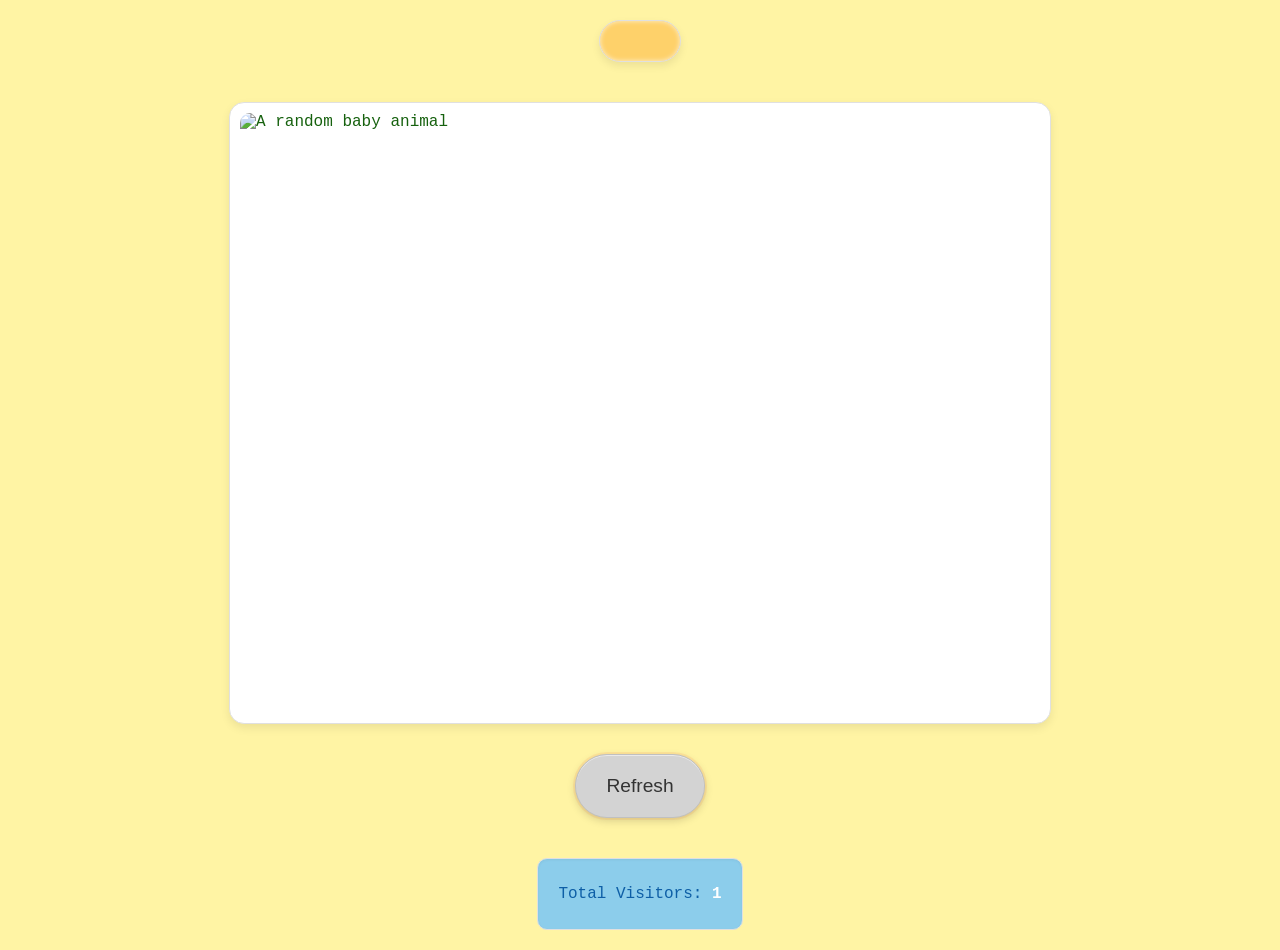
==== index.html @ 3452c417 "Update index.html" ====
<!DOCTYPE html>
<html lang="en">
<head>
    <meta charset="UTF-8">
    <meta name="viewport" content="width=device-width, initial-scale=1.0">
    <title></title> <link rel="stylesheet" href="style.css">
</head>
<body>
    <div class="header-bubble">
        <h1 id="typingText"></h1>
    </div>

    <main class="content-area">
        <div class="image-container">
            <img id="animalImage" src="" alt="Random Animal" width="800" height="600">
        </div>
        
        <div class="button-container">
            <button id="refreshButton" class="refresh-button">Refresh</button>
        </div>
        
        </main>

    <footer>
        <p>Total Visitors: <span id="visitorCount">0</span></p>
    </footer>

    <script src="script.js"></script>
</body>
</html>
---- style.css ----
body {
    font-family: "Lucida Console", "Courier New", monospace;
    display: flex;
    flex-direction: column;
    align-items: center;
    justify-content: space-between;
    min-height: 100vh;
    margin: 0;
    background-color: #FFF4A4; /* Very light grey, subtle background */
    color: #16610E; /* Dark grey for primary text */
    padding: 20px;
    box-sizing: border-box;
}

.header-bubble {
    background-color: #FED16A; /* White for a very clean, subtle look */
    padding: 20px 40px;
    border-radius: 50px;
    /* Subtle shadow for a hint of 3D, without strong colors */
    box-shadow: 
        0 4px 8px rgba(0, 0, 0, 0.08), /* Soft outer shadow */
        inset 0 0 5px rgba(255, 255, 255, 0.7); /* Subtle inner highlight */
    margin-bottom: 40px;
    text-align: center;
    color: #16610E; /* Dark grey text */
    text-shadow: none; /* Remove text shadow for cleaner look */
    border: 1px solid #E0E0E0; /* Very light grey border for definition */
}

.header-bubble h1 {
    margin: 0;
    font-size: 2.5em;
    letter-spacing: 2px;
}

.content-area {
    display: flex;
    flex-direction: column;
    align-items: center;
    gap: 30px; /* Space between image and button */
    flex-grow: 1; 
}

.image-container {
    background-color: #FFFFFF; /* White background for image container */
    border-radius: 15px; 
    padding: 10px;
    box-shadow: 0 4px 10px rgba(0, 0, 0, 0.08); /* Subtle shadow */
    border: 1px solid #E0E0E0; /* Very light grey border */
}

#animalImage {
    border-radius: 10px; 
    display: block; 
    max-width: 100%; 
    height: auto; 
}

/* Keyframes for the glow animation */
@keyframes pulse-glow {
    0% {
        opacity: 0;
        transform: scale(0.8);
    }
    50% {
        opacity: 0.7;
        transform: scale(1);
    }
    100% {
        opacity: 0;
        transform: scale(1.2);
    }
}

.refresh-button {
    background-color: #D3D3D3; /* A soft, solid grey for the button base */
    color: #333333; /* Dark grey text on the button */
    border: none;
    padding: 20px 30px;
    border-radius: 50px; /* Round shape */
    font-size: 1.2em;
    cursor: pointer;
    /* Subtle 3D effect with shadows and a very faint "red" border for the color hint */
    box-shadow: 
        0 3px 8px rgba(0, 0, 0, 0.15), /* Soft outer shadow */
        inset 0 1px 0 rgba(255, 255, 255, 0.5),
        0 0 0 2px rgba(255, 99, 71, 0.1); /* Very subtle, light tomato red ring for "red color" hint */
    transition: all 0.2s ease-in-out;
    text-shadow: none; /* Remove text shadow */
    border: 1px solid #C0C0C0; /* A slightly darker grey border */

    position: relative; /* Needed for pseudo-element positioning */
    overflow: hidden; /* Ensures glow doesn't extend beyond button bounds */
    z-index: 1; /* Ensures button content is above glow */
}

.refresh-button::before {
    content: '';
    position: absolute;
    top: 50%;
    left: 50%;
    width: 100%;
    height: 100%;
    background: radial-gradient(circle, rgba(255, 99, 71, 0.5) 0%, rgba(255, 99, 71, 0) 70%); /* Subtle red glow */
    border-radius: 50%;
    transform: translate(-50%, -50%) scale(0); /* Start hidden and small */
    opacity: 0;
    transition: transform 0.4s ease-out, opacity 0.4s ease-out; /* Smooth transition */
    z-index: -1; /* Place behind button text */
}

.refresh-button:hover {
    background-color: #C0C0C0; /* Slightly darker grey on hover */
    box-shadow: 
        0 5px 12px rgba(0, 0, 0, 0.2), 
        inset 0 1px 0 rgba(255, 255, 255, 0.6),
        0 0 0 2px rgba(255, 99, 71, 0.2); /* Slightly stronger red ring on hover */
    transform: translateY(-1px); /* Slight lift effect */
}

.refresh-button:hover::before {
    transform: translate(-50%, -50%) scale(1.5); /* Expand and show glow */
    opacity: 1;
}

.refresh-button:active {
    background-color: #B0B0B0; /* Even darker grey when pressed */
    box-shadow: 
        0 1px 3px rgba(0, 0, 0, 0.2), 
        inset 0 0 5px rgba(0, 0, 0, 0.2), /* Pressed in effect */
        0 0 0 2px rgba(255, 99, 71, 0.1); /* Red ring remains subtle */
    transform: translateY(0);
}

footer {
    margin-top: 40px; 
    font-size: 1em;
    color: #0D5EA6; /* Medium grey for footer text */
    padding: 10px 20px;
    background-color: #8CCDEB; /* Very light grey for footer background */
    border-radius: 10px;
    box-shadow: inset 0 1px 3px rgba(0, 0, 0, 0.05); /* Subtle inner shadow */
    border: 1px solid #E0E0E0; /* Light border */
}

footer #visitorCount {
    font-weight: bold;
    color: #FFFFFF; /* Slightly darker grey for emphasis */
}
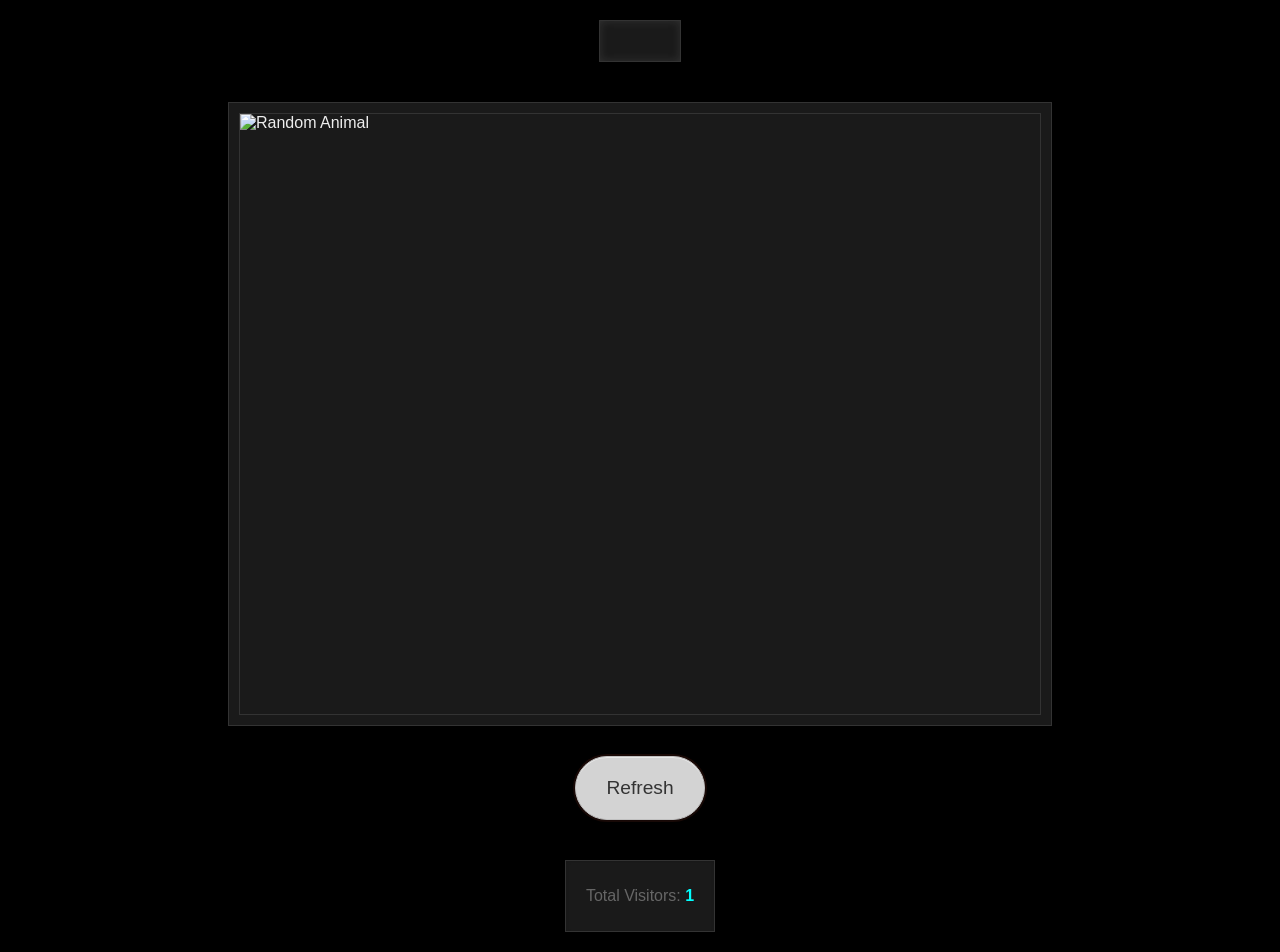
==== commit 1426b4e1: "Update index.html" ====
--- a/index.html
+++ b/index.html
@@ -1,30 +1,20 @@
-<!DOCTYPE html>
-<html lang="en">
-<head>
-    <meta charset="UTF-8">
-    <meta name="viewport" content="width=device-width, initial-scale=1.0">
-    <title></title> <link rel="stylesheet" href="style.css">
-</head>
-<body>
-    <div class="header-bubble">
-        <h1 id="typingText"></h1>
-    </div>
-
-    <main class="content-area">
-        <div class="image-container">
-            <img id="animalImage" src="" alt="Random Animal" width="800" height="600">
-        </div>
-        
-        <div class="button-container">
-            <button id="refreshButton" class="refresh-button">Refresh</button>
-        </div>
-        
-        </main>
-
-    <footer>
-        <p>Total Visitors: <span id="visitorCount">0</span></p>
-    </footer>
-
-    <script src="script.js"></script>
-</body>
+<!DOCTYPE html><html lang="en"><head>  
+    <meta charset="UTF-8">  
+    <meta name="viewport" content="width=device-width, initial-scale=1.0">  
+    <title></title> <link rel="stylesheet" href="style.css"></head><body>  
+        <div class="header-bubble">    
+            <h1 id="headTabMessages"></h1>  
+        </div>  
+        <main class="content-area">   
+            <div class="image-container"> 
+                <img id="animalImage" src="" alt="Random Animal" width="800" height="600">    
+            </div>         
+            <div class="button-container">   
+                <button id="refreshButton" class="refresh-button">Refresh</button>    
+            </div>         
+        </main>  
+        <footer>     
+            <p>Total Visitors: <span id="visitorCount">0</span></p>
+        </footer>    <script src="script.js"></script>
+    </body>
 </html>
--- a/style.css
+++ b/style.css
@@ -1,75 +1,89 @@
 body {
-    font-family: "Lucida Console", "Courier New", monospace;
+    font-family: 'Arial', sans-serif;
     display: flex;
     flex-direction: column;
     align-items: center;
     justify-content: space-between;
     min-height: 100vh;
     margin: 0;
-    background-color: #FFF4A4; /* Very light grey, subtle background */
-    color: #16610E; /* Dark grey for primary text */
+    background-color: #000000; /* Deep black background */
+    color: #EEEEEE; /* Light grey for text on dark background */
     padding: 20px;
     box-sizing: border-box;
 }
 
 .header-bubble {
-    background-color: #FED16A; /* White for a very clean, subtle look */
+    background-color: #1A1A1A; /* Darker grey for the bubble */
     padding: 20px 40px;
-    border-radius: 50px;
-    /* Subtle shadow for a hint of 3D, without strong colors */
+    border-radius: 0; /* Removed round corners */
     box-shadow: 
-        0 4px 8px rgba(0, 0, 0, 0.08), /* Soft outer shadow */
-        inset 0 0 5px rgba(255, 255, 255, 0.7); /* Subtle inner highlight */
+        0 4px 15px rgba(0, 0, 0, 0.4), /* Stronger shadow to lift */
+        inset 0 0 10px rgba(255, 255, 255, 0.1); /* Subtle inner highlight */
     margin-bottom: 40px;
     text-align: center;
-    color: #16610E; /* Dark grey text */
-    text-shadow: none; /* Remove text shadow for cleaner look */
-    border: 1px solid #E0E0E0; /* Very light grey border for definition */
+    color: #00FFFF; /* Neon Cyan text */
+    border: 1px solid #333333; /* Darker border */
+    /* REMOVED: overflow: hidden; and white-space: nowrap; as they were for typing animation */
 }
 
 .header-bubble h1 {
     margin: 0;
     font-size: 2.5em;
     letter-spacing: 2px;
+    /* REMOVED: border-right and animation: blink-caret were for typing animation */
 }
+
+/* REMOVED: @keyframes blink-caret was for typing animation */
+
 
 .content-area {
     display: flex;
     flex-direction: column;
     align-items: center;
-    gap: 30px; /* Space between image and button */
+    gap: 30px; 
     flex-grow: 1; 
 }
 
+/* Neon Shadow Animation */
+@keyframes neon-glow {
+    0% {
+        box-shadow: 
+            0 0 10px 5px rgba(0, 255, 255, 0.5), /* Cyan */
+            0 0 20px 10px rgba(255, 0, 255, 0.3); /* Magenta */
+    }
+    33% {
+        box-shadow: 
+            0 0 20px 8px rgba(255, 0, 255, 0.5), /* Magenta */
+            0 0 30px 15px rgba(0, 255, 0, 0.3); /* Green */
+    }
+    66% {
+        box-shadow: 
+            0 0 30px 12px rgba(0, 255, 0, 0.5), /* Green */
+            0 0 40px 20px rgba(0, 255, 255, 0.3); /* Cyan */
+    }
+    100% {
+        box-shadow: 
+            0 0 10px 5px rgba(0, 255, 255, 0.5), /* Cyan */
+            0 0 20px 10px rgba(255, 0, 255, 0.3); /* Magenta */
+    }
+}
+
 .image-container {
-    background-color: #FFFFFF; /* White background for image container */
-    border-radius: 15px; 
+    background-color: #1A1A1A; /* Dark background for image container */
+    border-radius: 0; /* Removed round corners */
     padding: 10px;
-    box-shadow: 0 4px 10px rgba(0, 0, 0, 0.08); /* Subtle shadow */
-    border: 1px solid #E0E0E0; /* Very light grey border */
+    border: 1px solid #333333; /* Dark border */
+    animation: neon-glow 4s infinite alternate ease-in-out; /* Apply animation */
+    /* Add a basic lift shadow */
+    box-shadow: 0 10px 20px rgba(0, 0, 0, 0.5); 
 }
 
 #animalImage {
-    border-radius: 10px; 
+    border-radius: 0; /* Removed round corners */
     display: block; 
     max-width: 100%; 
     height: auto; 
-}
-
-/* Keyframes for the glow animation */
-@keyframes pulse-glow {
-    0% {
-        opacity: 0;
-        transform: scale(0.8);
-    }
-    50% {
-        opacity: 0.7;
-        transform: scale(1);
-    }
-    100% {
-        opacity: 0;
-        transform: scale(1.2);
-    }
+    border: 1px solid #333333; /* Border for the image itself */
 }
 
 .refresh-button {
@@ -80,7 +94,6 @@
     border-radius: 50px; /* Round shape */
     font-size: 1.2em;
     cursor: pointer;
-    /* Subtle 3D effect with shadows and a very faint "red" border for the color hint */
     box-shadow: 
         0 3px 8px rgba(0, 0, 0, 0.15), /* Soft outer shadow */
         inset 0 1px 0 rgba(255, 255, 255, 0.5),
@@ -118,11 +131,6 @@
     transform: translateY(-1px); /* Slight lift effect */
 }
 
-.refresh-button:hover::before {
-    transform: translate(-50%, -50%) scale(1.5); /* Expand and show glow */
-    opacity: 1;
-}
-
 .refresh-button:active {
     background-color: #B0B0B0; /* Even darker grey when pressed */
     box-shadow: 
@@ -135,15 +143,15 @@
 footer {
     margin-top: 40px; 
     font-size: 1em;
-    color: #0D5EA6; /* Medium grey for footer text */
+    color: #666666; /* Medium grey for footer text */
     padding: 10px 20px;
-    background-color: #8CCDEB; /* Very light grey for footer background */
-    border-radius: 10px;
-    box-shadow: inset 0 1px 3px rgba(0, 0, 0, 0.05); /* Subtle inner shadow */
-    border: 1px solid #E0E0E0; /* Light border */
+    background-color: #1A1A1A; /* Dark background for footer */
+    border-radius: 0; /* Removed round corners */
+    box-shadow: inset 0 1px 3px rgba(0, 0, 0, 0.1); 
+    border: 1px solid #333333; /* Dark border */
 }
 
 footer #visitorCount {
     font-weight: bold;
-    color: #FFFFFF; /* Slightly darker grey for emphasis */
+    color: #00FFFF; /* Neon Cyan for emphasis */
 }
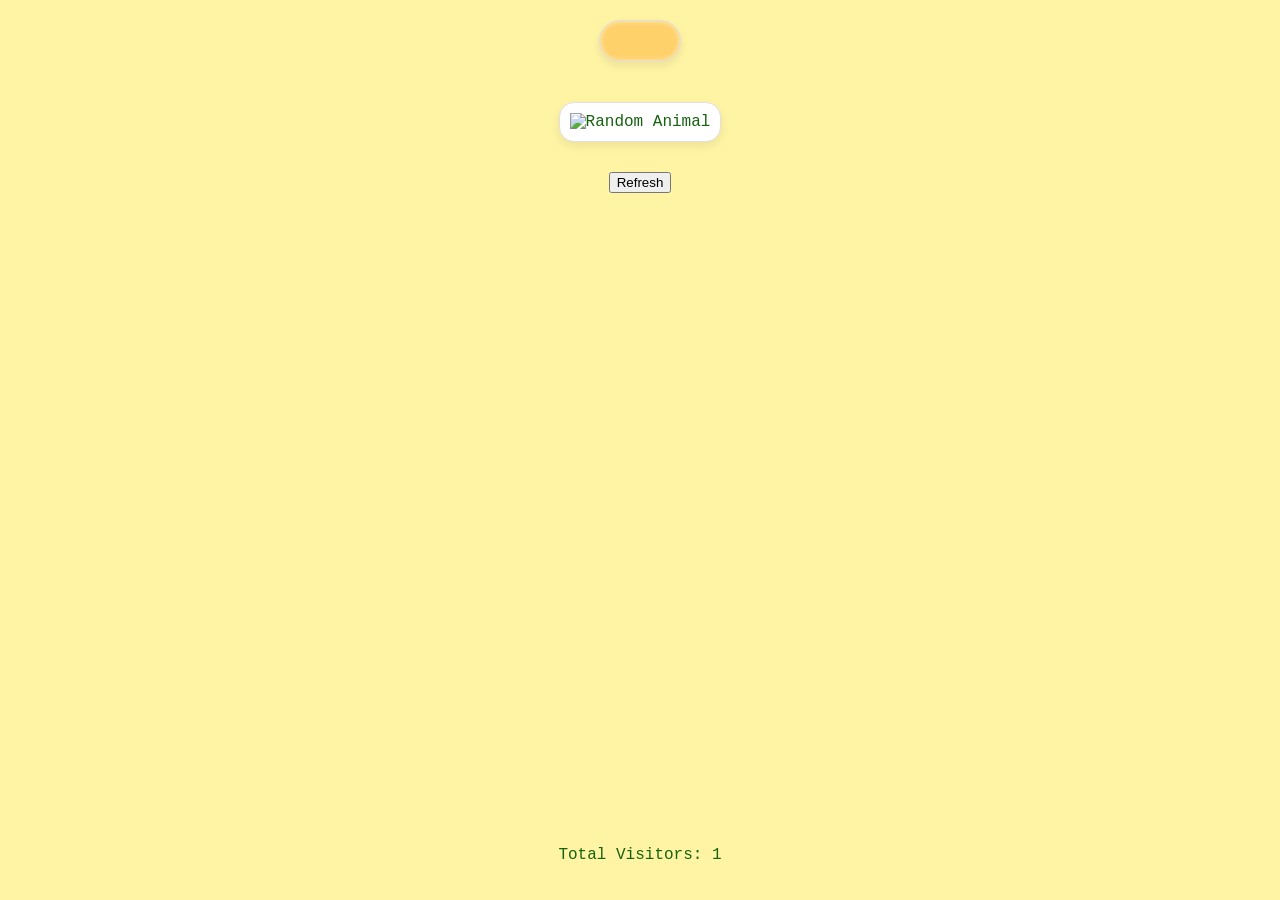
==== commit 0fe0b514: "Update index.html" ====
--- a/index.html
+++ b/index.html
@@ -1,20 +1,30 @@
-<!DOCTYPE html><html lang="en"><head>  
-    <meta charset="UTF-8">  
-    <meta name="viewport" content="width=device-width, initial-scale=1.0">  
-    <title></title> <link rel="stylesheet" href="style.css"></head><body>  
-        <div class="header-bubble">    
-            <h1 id="headTabMessages"></h1>  
-        </div>  
-        <main class="content-area">   
-            <div class="image-container"> 
-                <img id="animalImage" src="" alt="Random Animal" width="800" height="600">    
-            </div>         
-            <div class="button-container">   
-                <button id="refreshButton" class="refresh-button">Refresh</button>    
-            </div>         
-        </main>  
-        <footer>     
-            <p>Total Visitors: <span id="visitorCount">0</span></p>
-        </footer>    <script src="script.js"></script>
-    </body>
+<!DOCTYPE html>
+<html lang="en">
+<head>
+    <meta charset="UTF-8">
+    <meta name="viewport" content="width=device-width, initial-scale=1.0">
+    <title></title> <link rel="stylesheet" href="style.css">
+
+</head>
+<body>
+    <div class="header-bubble">
+        <h1 id="headTabMessages"></h1>
+    </div>
+    <main class="content-area">
+        <div class="image-container">   
+            
+            <img id="animalImage" src="" alt="Random Animal" width="800" height="600">
+        </div>
+        
+        <div class="button-container">
+            <button id="refreshButton" class="refresh-button">Refresh</button>
+        </div>
+        </main>
+    <footer>
+        <p>Total Visitors: <span id="visitorCount">0</span></p>
+    </footer>
+    <script src="script.js"></script>
+</body>
+
 </html>
+
--- a/style.css
+++ b/style.css
@@ -1,157 +1,128 @@
-body {
-    font-family: 'Arial', sans-serif;
-    display: flex;
+body {   
+    font-family: "Lucida Console", "Courier New", monospace; 
+    display: flex;    flex-direction: column;  
+    align-items: center;   
+    justify-content: space-between; 
+    min-height: 100vh;    margin: 0;
+    background-color: #FFF4A4; /* Very light grey, subtle background */ 
+    color: #16610E; /* Dark grey for primary text */  
+    padding: 20px;   
+    box-sizing: border-box;}.header-bubble {  
+    background-color: #FED16A; /* White for a very clean, subtle look */  
+    padding: 20px 40px;   
+    border-radius: 50px;
+    /* Subtle shadow for a hint of 3D, without strong colors */
+    box-shadow:    
+        0 4px 8px rgba(0, 0, 0, 0.08), /* Soft outer shadow */  
+        inset 0 0 5px rgba(255, 255, 255, 0.7); /* Subtle inner highlight */   
+    margin-bottom: 40px;  
+    text-align: center; 
+    color: #16610E; /* Dark grey text */ 
+    text-shadow: none; /* Remove text shadow for cleaner look */  
+    border: 1px solid #E0E0E0; /* Very light grey border for definition */
+}
+.header-bubble h1 {  
+    margin: 0;  
+    font-size: 2.5em;
+    letter-spacing: 2px;}
+.content-area {   
+    display: flex;  
     flex-direction: column;
-    align-items: center;
-    justify-content: space-between;
-    min-height: 100vh;
-    margin: 0;
-    background-color: #000000; /* Deep black background */
-    color: #EEEEEE; /* Light grey for text on dark background */
-    padding: 20px;
-    box-sizing: border-box;
-}
+    align-items: center; 
+    gap: 30px; /* Space between image and button */ 
+    flex-grow: 1; }
+.image-container {  
+    background-color: #FFFFFF; /* White background for image container */ 
+    border-radius: 15px;  
+    padding: 10px; 
+    box-shadow: 0 4px 10px rgba(0, 0, 0, 0.08); /* Subtle shadow */ 
+    border: 1px solid #E0E0E0; /* Very light grey border * /
+    }
+    #animalImage {  
+    border-radius: 10px;  
+    display: block;   
+    max-width: 100%;  
+    height: auto; }
+    /* Keyframes for the glow animation */
+    @keyframes pulse-glow {  
+        0% {      
+            opacity: 0;      
+            transform: scale(0.8); 
+        }    50% {       
+            opacity: 0.7;   
+            transform: scale(1); 
+        }    100% {   
+            opacity: 0;    
+            transform: scale(1.2);  
+        }}
+    .refresh-button {  
+        background-color: #D3D3D3; /* A soft, solid grey for the button base */
+        color: #333333; /* Dark grey text on the button */  
+        border: none;   
+        padding: 20px 30px; 
+        border-radius: 50px; /* Round shape */ 
+        font-size: 1.2em;   
+        cursor: pointer;    /* Subtle 3D effect with shadows and a very faint "red" border for the color hint */ 
+        box-shadow:     
+            0 3px 8px rgba(0, 0, 0, 0.15), /* Soft outer shadow */   
+            inset 0 1px 0 rgba(255, 255, 255, 0.5),   
+            0 0 0 2px rgba(255, 99, 71, 0.1); /* Very subtle, light tomato red ring for "red color" hint */  
+        transition: all 0.2s ease-in-out;    text-shadow: none; /* Remove text shadow */ 
+        border: 1px solid #C0C0C0; /* A slightly darker grey border */   
+        position: relative; /* Needed for pseudo-element positioning */
+        overflow: hidden; /* Ensures glow doesn't extend beyond button bounds */
+        z-index: 1; /* Ensures button content is above glow */
+    }
+    .refresh-button::before { 
+        content: '';  
+        position: absolute; 
+        top: 50%; 
+        left: 50%; 
+        width: 100%;
+        height: 100%;  
+        background: radial-gradient(circle, rgba(255, 99, 71, 0.5) 0%, rgba(255, 99, 71, 0) 70%); /* Subtle red glow */ 
+        border-radius: 50%;  
+        transform: translate(-50%, -50%) scale(0); /* Start hidden and small */  
+        opacity: 0;   
+        transition: transform 0.4s ease-out, opacity 0.4s ease-out; /* Smooth transition */  
+        z-index: -1; /* Place behind button text */}.refresh-button:hover {   
+        background-color: #C0C0C0; /* Slightly darker grey on hover */ 
+        box-shadow:       
+            0 5px 12px rgba(0, 0, 0, 0.2),     
+            inset 0 1px 0 rgba(255, 255, 255, 0.6),    
+            0 0 0 2px rgba(255, 99, 71, 0.2); /* Slightly stronger red ring on hover */    
+        transform: translateY(-1px); /* Slight lift effect */
+    }
+    .refresh-button:
+    hover::before {  
+        transform: translate(-50%, -50%) scale(1.5); /* Expand and show glow */  
+        opacity: 1;}.refresh-button:active {  
+        background-color: #B0B0B0; /* Even darker grey when pressed */  
+        box-shadow:     
+            0 1px 3px rgba(0, 0, 0, 0.2),     
+            inset 0 0 5px rgba(0, 0, 0, 0.2), /* Pressed in effect */     
+            0 0 0 2px rgba(255, 99, 71, 0.1); /* Red ring remains subtle */ 
+        transform: translateY(0);
+    }
+    footer {    
+        margin-top: 40px;   
+        font-size: 1em;  
+        color: #0D5EA6; /* Medium grey for footer text */   
+        padding: 10px 20px;  
+        background-color: #8CCDEB; /* Very light grey for footer background */ 
+        border-radius: 10px;  
+        box-shadow: inset 0 1px 3px rgba(0, 0, 0, 0.05); /* Subtle inner shadow */
+        border: 1px solid #E0E0E0; /* Light border */
+    }
+    footer #visitorCount {   
+        font-weight: bold;   
+        color: #FFFFFF; /* Slightly darker grey for emphasis */
+    }
 
-.header-bubble {
-    background-color: #1A1A1A; /* Darker grey for the bubble */
-    padding: 20px 40px;
-    border-radius: 0; /* Removed round corners */
-    box-shadow: 
-        0 4px 15px rgba(0, 0, 0, 0.4), /* Stronger shadow to lift */
-        inset 0 0 10px rgba(255, 255, 255, 0.1); /* Subtle inner highlight */
-    margin-bottom: 40px;
-    text-align: center;
-    color: #00FFFF; /* Neon Cyan text */
-    border: 1px solid #333333; /* Darker border */
-    /* REMOVED: overflow: hidden; and white-space: nowrap; as they were for typing animation */
-}
-
-.header-bubble h1 {
-    margin: 0;
-    font-size: 2.5em;
-    letter-spacing: 2px;
-    /* REMOVED: border-right and animation: blink-caret were for typing animation */
-}
-
-/* REMOVED: @keyframes blink-caret was for typing animation */
+    
+    
+    
 
 
-.content-area {
-    display: flex;
-    flex-direction: column;
-    align-items: center;
-    gap: 30px; 
-    flex-grow: 1; 
-}
 
-/* Neon Shadow Animation */
-@keyframes neon-glow {
-    0% {
-        box-shadow: 
-            0 0 10px 5px rgba(0, 255, 255, 0.5), /* Cyan */
-            0 0 20px 10px rgba(255, 0, 255, 0.3); /* Magenta */
-    }
-    33% {
-        box-shadow: 
-            0 0 20px 8px rgba(255, 0, 255, 0.5), /* Magenta */
-            0 0 30px 15px rgba(0, 255, 0, 0.3); /* Green */
-    }
-    66% {
-        box-shadow: 
-            0 0 30px 12px rgba(0, 255, 0, 0.5), /* Green */
-            0 0 40px 20px rgba(0, 255, 255, 0.3); /* Cyan */
-    }
-    100% {
-        box-shadow: 
-            0 0 10px 5px rgba(0, 255, 255, 0.5), /* Cyan */
-            0 0 20px 10px rgba(255, 0, 255, 0.3); /* Magenta */
-    }
-}
 
-.image-container {
-    background-color: #1A1A1A; /* Dark background for image container */
-    border-radius: 0; /* Removed round corners */
-    padding: 10px;
-    border: 1px solid #333333; /* Dark border */
-    animation: neon-glow 4s infinite alternate ease-in-out; /* Apply animation */
-    /* Add a basic lift shadow */
-    box-shadow: 0 10px 20px rgba(0, 0, 0, 0.5); 
-}
-
-#animalImage {
-    border-radius: 0; /* Removed round corners */
-    display: block; 
-    max-width: 100%; 
-    height: auto; 
-    border: 1px solid #333333; /* Border for the image itself */
-}
-
-.refresh-button {
-    background-color: #D3D3D3; /* A soft, solid grey for the button base */
-    color: #333333; /* Dark grey text on the button */
-    border: none;
-    padding: 20px 30px;
-    border-radius: 50px; /* Round shape */
-    font-size: 1.2em;
-    cursor: pointer;
-    box-shadow: 
-        0 3px 8px rgba(0, 0, 0, 0.15), /* Soft outer shadow */
-        inset 0 1px 0 rgba(255, 255, 255, 0.5),
-        0 0 0 2px rgba(255, 99, 71, 0.1); /* Very subtle, light tomato red ring for "red color" hint */
-    transition: all 0.2s ease-in-out;
-    text-shadow: none; /* Remove text shadow */
-    border: 1px solid #C0C0C0; /* A slightly darker grey border */
-
-    position: relative; /* Needed for pseudo-element positioning */
-    overflow: hidden; /* Ensures glow doesn't extend beyond button bounds */
-    z-index: 1; /* Ensures button content is above glow */
-}
-
-.refresh-button::before {
-    content: '';
-    position: absolute;
-    top: 50%;
-    left: 50%;
-    width: 100%;
-    height: 100%;
-    background: radial-gradient(circle, rgba(255, 99, 71, 0.5) 0%, rgba(255, 99, 71, 0) 70%); /* Subtle red glow */
-    border-radius: 50%;
-    transform: translate(-50%, -50%) scale(0); /* Start hidden and small */
-    opacity: 0;
-    transition: transform 0.4s ease-out, opacity 0.4s ease-out; /* Smooth transition */
-    z-index: -1; /* Place behind button text */
-}
-
-.refresh-button:hover {
-    background-color: #C0C0C0; /* Slightly darker grey on hover */
-    box-shadow: 
-        0 5px 12px rgba(0, 0, 0, 0.2), 
-        inset 0 1px 0 rgba(255, 255, 255, 0.6),
-        0 0 0 2px rgba(255, 99, 71, 0.2); /* Slightly stronger red ring on hover */
-    transform: translateY(-1px); /* Slight lift effect */
-}
-
-.refresh-button:active {
-    background-color: #B0B0B0; /* Even darker grey when pressed */
-    box-shadow: 
-        0 1px 3px rgba(0, 0, 0, 0.2), 
-        inset 0 0 5px rgba(0, 0, 0, 0.2), /* Pressed in effect */
-        0 0 0 2px rgba(255, 99, 71, 0.1); /* Red ring remains subtle */
-    transform: translateY(0);
-}
-
-footer {
-    margin-top: 40px; 
-    font-size: 1em;
-    color: #666666; /* Medium grey for footer text */
-    padding: 10px 20px;
-    background-color: #1A1A1A; /* Dark background for footer */
-    border-radius: 0; /* Removed round corners */
-    box-shadow: inset 0 1px 3px rgba(0, 0, 0, 0.1); 
-    border: 1px solid #333333; /* Dark border */
-}
-
-footer #visitorCount {
-    font-weight: bold;
-    color: #00FFFF; /* Neon Cyan for emphasis */
-}
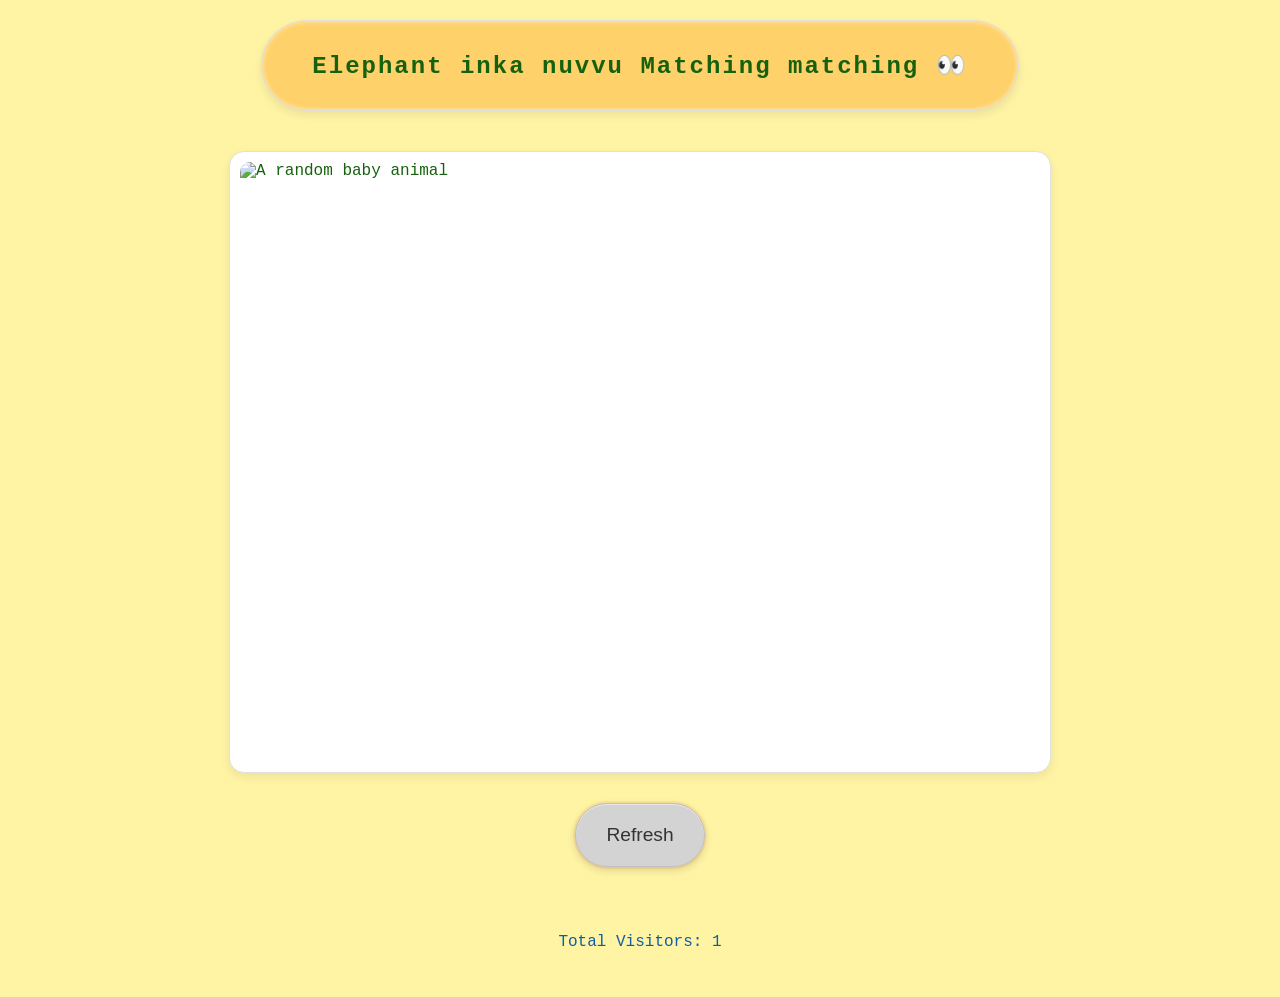
==== commit b234d66c: "Update index.html" ====
--- a/index.html
+++ b/index.html
@@ -3,6 +3,7 @@
 <head>
     <meta charset="UTF-8">
     <meta name="viewport" content="width=device-width, initial-scale=1.0">
+    <meta name="robots" content="noindex, nofollow">
     <title></title> <link rel="stylesheet" href="style.css">
 
 </head>
--- a/style.css
+++ b/style.css
@@ -1,128 +1,143 @@
-body {   
-    font-family: "Lucida Console", "Courier New", monospace; 
-    display: flex;    flex-direction: column;  
-    align-items: center;   
-    justify-content: space-between; 
-    min-height: 100vh;    margin: 0;
-    background-color: #FFF4A4; /* Very light grey, subtle background */ 
-    color: #16610E; /* Dark grey for primary text */  
-    padding: 20px;   
-    box-sizing: border-box;}.header-bubble {  
-    background-color: #FED16A; /* White for a very clean, subtle look */  
-    padding: 20px 40px;   
+body {
+    font-family: "Lucida Console", "Courier New", monospace;
+    display: flex;
+    flex-direction: column;
+    align-items: center;
+    justify-content: space-between;
+    min-height: 100vh;
+    margin: 0;
+    background-color: #FFF4A4; /* Very light grey, subtle background */
+    color: #16610E; /* Dark grey for primary text */
+    padding: 20px;
+    box-sizing: border-box;
+}
+
+.header-bubble {
+    background-color: #FED16A; /* Subtle background */
+    padding: 20px 40px;
     border-radius: 50px;
-    /* Subtle shadow for a hint of 3D, without strong colors */
-    box-shadow:    
-        0 4px 8px rgba(0, 0, 0, 0.08), /* Soft outer shadow */  
-        inset 0 0 5px rgba(255, 255, 255, 0.7); /* Subtle inner highlight */   
-    margin-bottom: 40px;  
-    text-align: center; 
-    color: #16610E; /* Dark grey text */ 
-    text-shadow: none; /* Remove text shadow for cleaner look */  
-    border: 1px solid #E0E0E0; /* Very light grey border for definition */
+    box-shadow:
+        0 4px 8px rgba(0, 0, 0, 0.08), /* Soft outer shadow */
+        inset 0 0 5px rgba(255, 255, 255, 0.7); /* Inner highlight */
+    margin-bottom: 40px;
+    text-align: center;
+    color: #16610E; /* Text color */
+    text-shadow: none;
+    border: 1px solid #E0E0E0;
 }
-.header-bubble h1 {  
-    margin: 0;  
+
+.header-bubble h1 {
+    margin: 0;
     font-size: 2.5em;
-    letter-spacing: 2px;}
-.content-area {   
-    display: flex;  
+    letter-spacing: 2px;
+}
+
+.content-area {
+    display: flex;
     flex-direction: column;
-    align-items: center; 
-    gap: 30px; /* Space between image and button */ 
-    flex-grow: 1; }
-.image-container {  
-    background-color: #FFFFFF; /* White background for image container */ 
-    border-radius: 15px;  
-    padding: 10px; 
-    box-shadow: 0 4px 10px rgba(0, 0, 0, 0.08); /* Subtle shadow */ 
-    border: 1px solid #E0E0E0; /* Very light grey border * /
+    align-items: center;
+    gap: 30px; /* Space between image and button */
+    flex-grow: 1;
+}
+
+.image-container {
+    background-color: #FFFFFF;
+    border-radius: 15px;
+    padding: 10px;
+    box-shadow: 0 4px 10px rgba(0, 0, 0, 0.08);
+    border: 1px solid #E0E0E0;
+}
+
+#animalImage {
+    border-radius: 10px;
+    display: block;
+    max-width: 100%;
+    height: auto;
+}
+
+/* Keyframes for the glow animation */
+@keyframes pulse-glow {
+    0% {
+        opacity: 0;
+        transform: scale(0.8);
     }
-    #animalImage {  
-    border-radius: 10px;  
-    display: block;   
-    max-width: 100%;  
-    height: auto; }
-    /* Keyframes for the glow animation */
-    @keyframes pulse-glow {  
-        0% {      
-            opacity: 0;      
-            transform: scale(0.8); 
-        }    50% {       
-            opacity: 0.7;   
-            transform: scale(1); 
-        }    100% {   
-            opacity: 0;    
-            transform: scale(1.2);  
-        }}
-    .refresh-button {  
-        background-color: #D3D3D3; /* A soft, solid grey for the button base */
-        color: #333333; /* Dark grey text on the button */  
-        border: none;   
-        padding: 20px 30px; 
-        border-radius: 50px; /* Round shape */ 
-        font-size: 1.2em;   
-        cursor: pointer;    /* Subtle 3D effect with shadows and a very faint "red" border for the color hint */ 
-        box-shadow:     
-            0 3px 8px rgba(0, 0, 0, 0.15), /* Soft outer shadow */   
-            inset 0 1px 0 rgba(255, 255, 255, 0.5),   
-            0 0 0 2px rgba(255, 99, 71, 0.1); /* Very subtle, light tomato red ring for "red color" hint */  
-        transition: all 0.2s ease-in-out;    text-shadow: none; /* Remove text shadow */ 
-        border: 1px solid #C0C0C0; /* A slightly darker grey border */   
-        position: relative; /* Needed for pseudo-element positioning */
-        overflow: hidden; /* Ensures glow doesn't extend beyond button bounds */
-        z-index: 1; /* Ensures button content is above glow */
+    50% {
+        opacity: 0.7;
+        transform: scale(1);
     }
-    .refresh-button::before { 
-        content: '';  
-        position: absolute; 
-        top: 50%; 
-        left: 50%; 
-        width: 100%;
-        height: 100%;  
-        background: radial-gradient(circle, rgba(255, 99, 71, 0.5) 0%, rgba(255, 99, 71, 0) 70%); /* Subtle red glow */ 
-        border-radius: 50%;  
-        transform: translate(-50%, -50%) scale(0); /* Start hidden and small */  
-        opacity: 0;   
-        transition: transform 0.4s ease-out, opacity 0.4s ease-out; /* Smooth transition */  
-        z-index: -1; /* Place behind button text */}.refresh-button:hover {   
-        background-color: #C0C0C0; /* Slightly darker grey on hover */ 
-        box-shadow:       
-            0 5px 12px rgba(0, 0, 0, 0.2),     
-            inset 0 1px 0 rgba(255, 255, 255, 0.6),    
-            0 0 0 2px rgba(255, 99, 71, 0.2); /* Slightly stronger red ring on hover */    
-        transform: translateY(-1px); /* Slight lift effect */
+    100% {
+        opacity: 0;
+        transform: scale(1.2);
     }
-    .refresh-button:
-    hover::before {  
-        transform: translate(-50%, -50%) scale(1.5); /* Expand and show glow */  
-        opacity: 1;}.refresh-button:active {  
-        background-color: #B0B0B0; /* Even darker grey when pressed */  
-        box-shadow:     
-            0 1px 3px rgba(0, 0, 0, 0.2),     
-            inset 0 0 5px rgba(0, 0, 0, 0.2), /* Pressed in effect */     
-            0 0 0 2px rgba(255, 99, 71, 0.1); /* Red ring remains subtle */ 
-        transform: translateY(0);
-    }
-    footer {    
-        margin-top: 40px;   
-        font-size: 1em;  
-        color: #0D5EA6; /* Medium grey for footer text */   
-        padding: 10px 20px;  
-        background-color: #8CCDEB; /* Very light grey for footer background */ 
-        border-radius: 10px;  
-        box-shadow: inset 0 1px 3px rgba(0, 0, 0, 0.05); /* Subtle inner shadow */
-        border: 1px solid #E0E0E0; /* Light border */
-    }
-    footer #visitorCount {   
-        font-weight: bold;   
-        color: #FFFFFF; /* Slightly darker grey for emphasis */
-    }
+}
 
+.refresh-button {
+    background-color: #D3D3D3;
+    color: #333333;
+    border: none;
+    padding: 20px 30px;
+    border-radius: 50px;
+    font-size: 1.2em;
+    cursor: pointer;
+    box-shadow:
+        0 3px 8px rgba(0, 0, 0, 0.15),
+        inset 0 1px 0 rgba(255, 255, 255, 0.5),
+        0 0 0 2px rgba(255, 99, 71, 0.1);
+    transition: all 0.2s ease-in-out;
+    text-shadow: none;
+    border: 1px solid #C0C0C0;
+    position: relative;
+    overflow: hidden;
+    z-index: 1;
+}
+
+.refresh-button::before {
+    content: '';
+    position: absolute;
+    top: 50%;
+    left: 50%;
+    width: 100%;
+    height: 100%;
+    background: radial-gradient(circle, rgba(255, 99, 71, 0.5) 0%, rgba(255, 99, 71, 0) 70%);
+    border-radius: 50%;
+    transform: translate(-50%, -50%) scale(0);
+    opacity: 0;
+    transition: transform 0.4s ease-out, opacity 0.4s ease-out;
+    z-index: -1;
+}
+
+.refresh-button:hover {
+    background-color: #C0C0C0;
+    box-shadow:
+        0 5px 12px rgba(0, 0, 0, 0.2),
+        inset 0 1px 0 rgba(255, 255, 255, 0.6),
+        0 0 0 2px rgba(255, 99, 71, 0.2);
+    transform: translateY(-1px);
+}
+
+.refresh-button:hover::before {
+    transform: translate(-50%, -50%) scale(1.5);
+    opacity: 1;
+}
+
+.refresh-button:active {
+    background-color: #B0B0B0;
+    box-shadow:
+        0 1px 3px rgba(0, 0, 0, 0.2),
+        inset 0 0 5px rgba(0, 0, 0, 0.2),
+        0 0 0 2px rgba(255, 99, 71, 0.1);
+    transform: translateY(0);
+}
+#headTabMessages {
+  font-size: clamp(1rem, 4vw, 1.5rem); /* adjusts based on screen width */
+  text-align: center;
+  padding: 10px;
+}
+
+footer {
+    margin-top: 40px;
+    font-size: 1em;
+    color: #0D5EA6;
+    padding: 10px 20px;
+    backgrou
     
-    
-    
-
-
-
-
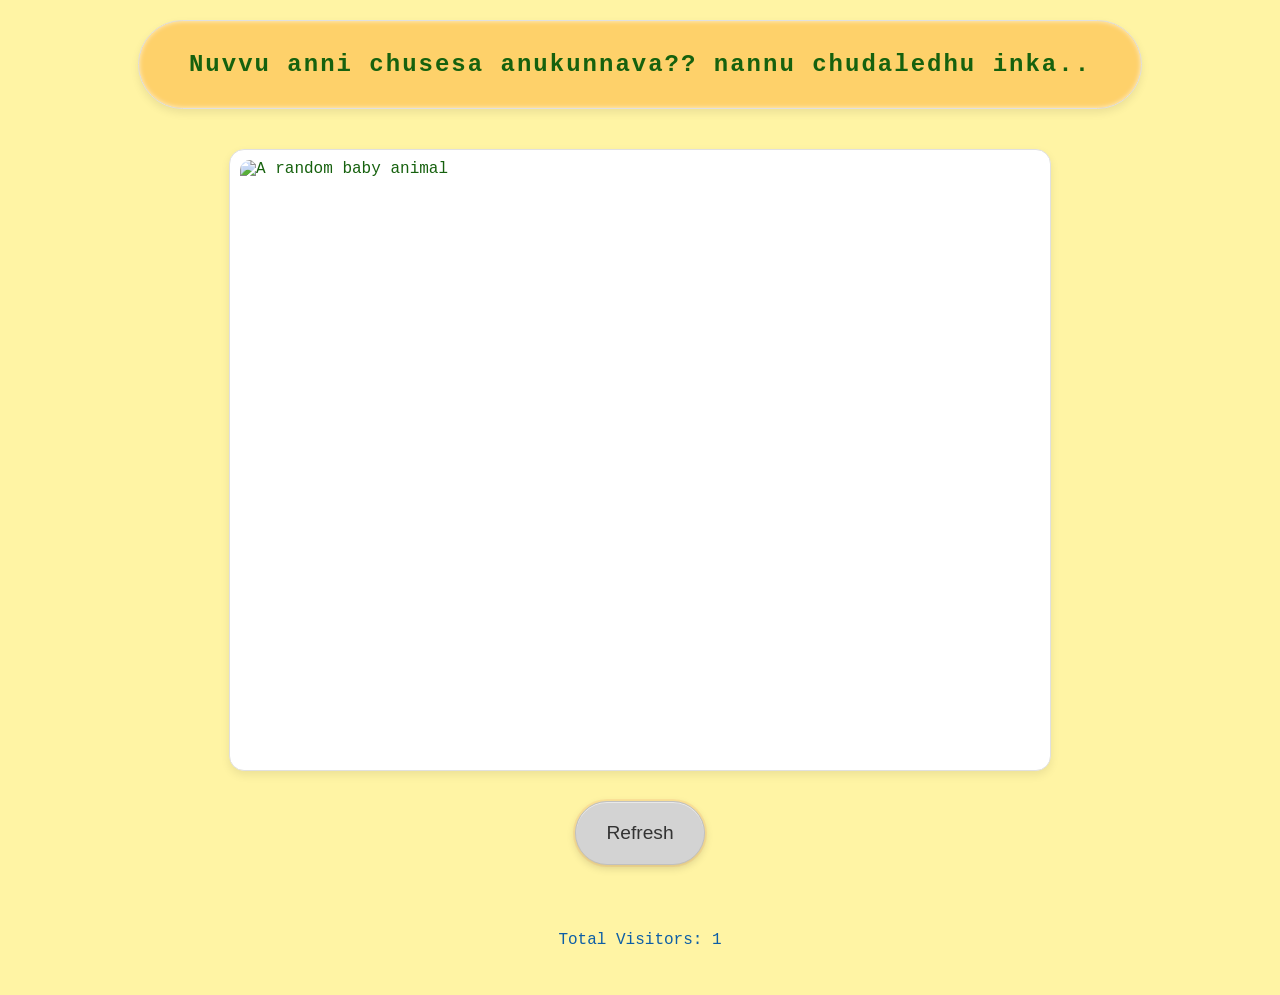
==== commit 0ca5ff3f: "Update index.html" ====
--- a/index.html
+++ b/index.html
@@ -5,7 +5,8 @@
     <meta name="viewport" content="width=device-width, initial-scale=1.0">
     <meta name="robots" content="noindex, nofollow">
     <title></title> <link rel="stylesheet" href="style.css">
-
+    <link href="https://fonts.googleapis.com/css2?family=Parisienne&display=swap" rel="stylesheet">
+    
 </head>
 <body>
     <div class="header-bubble">
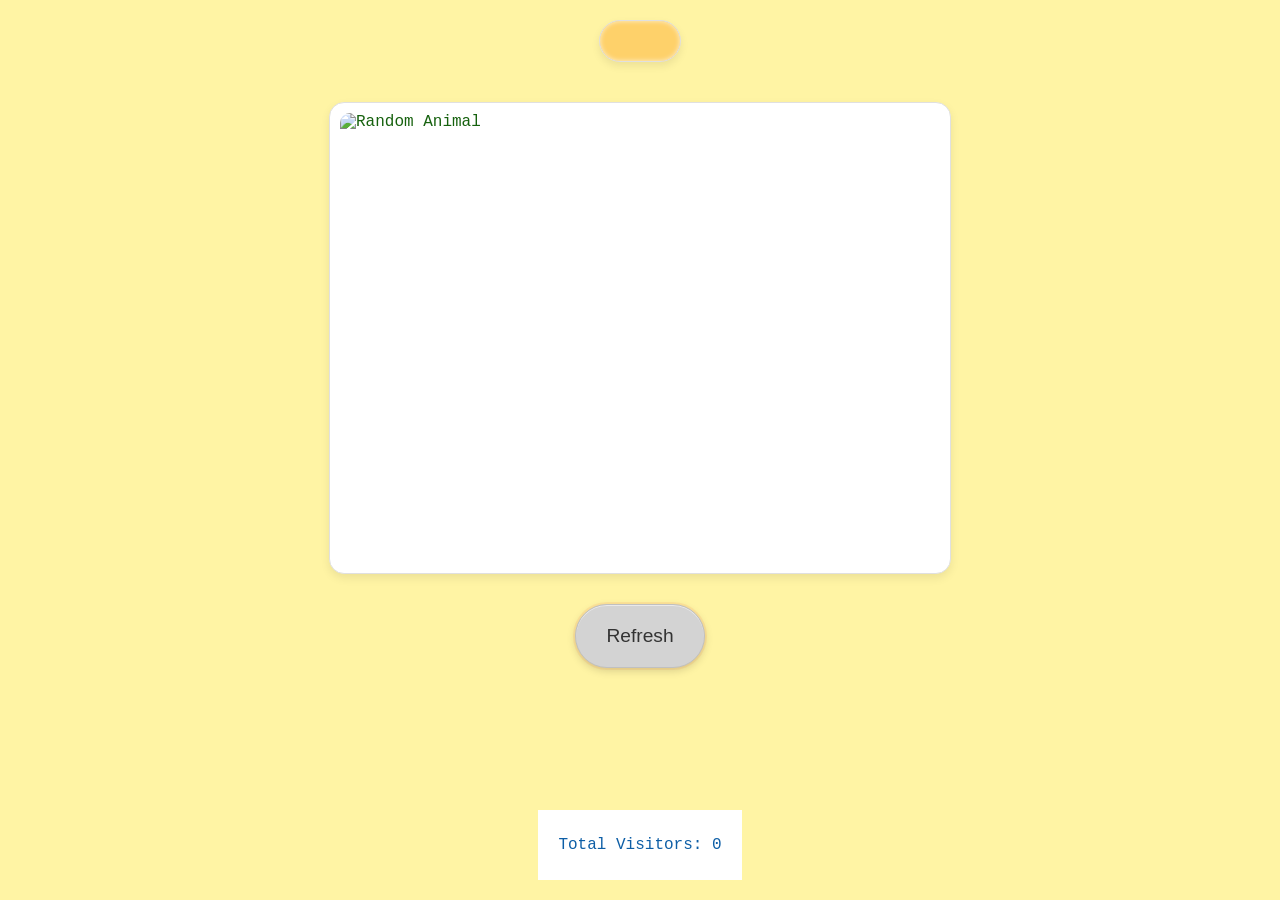
==== commit 41854e1b: "Update index.html" ====
--- a/index.html
+++ b/index.html
@@ -1,3 +1,4 @@
+
 <!DOCTYPE html>
 <html lang="en">
 <head>
@@ -24,6 +25,13 @@
         </main>
     <footer>
         <p>Total Visitors: <span id="visitorCount">0</span></p>
+    <!-- ‑‑‑ WAVE DECORATION (place immediately above the footer) ‑‑‑>
+<div class="wave-container">
+  <div class="wave wave‑back"></div>
+  <div class="wave wave‑mid"></div>
+  <div class="wave wave‑front"></div>
+    </div>
+        
     </footer>
     <script src="script.js"></script>
 </body>
--- a/style.css
+++ b/style.css
@@ -1,3 +1,5 @@
+/* ==========  Base (desktop / tablet)  ========== */
+
 body {
     font-family: "Lucida Console", "Courier New", monospace;
     display: flex;
@@ -6,23 +8,22 @@
     justify-content: space-between;
     min-height: 100vh;
     margin: 0;
-    background-color: #FFF4A4; /* Very light grey, subtle background */
-    color: #16610E; /* Dark grey for primary text */
+    background-color: #FFF4A4;
+    color: #16610E;
     padding: 20px;
     box-sizing: border-box;
 }
 
 .header-bubble {
-    background-color: #FED16A; /* Subtle background */
+    background-color: #FED16A;
     padding: 20px 40px;
     border-radius: 50px;
     box-shadow:
-        0 4px 8px rgba(0, 0, 0, 0.08), /* Soft outer shadow */
-        inset 0 0 5px rgba(255, 255, 255, 0.7); /* Inner highlight */
+        0 4px 8px rgba(0, 0, 0, 0.08),
+        inset 0 0 5px rgba(255, 255, 255, 0.7);
     margin-bottom: 40px;
     text-align: center;
-    color: #16610E; /* Text color */
-    text-shadow: none;
+    color: #16610E;
     border: 1px solid #E0E0E0;
 }
 
@@ -36,8 +37,9 @@
     display: flex;
     flex-direction: column;
     align-items: center;
-    gap: 30px; /* Space between image and button */
+    gap: 30px;
     flex-grow: 1;
+    width: 100%;
 }
 
 .image-container {
@@ -46,6 +48,8 @@
     padding: 10px;
     box-shadow: 0 4px 10px rgba(0, 0, 0, 0.08);
     border: 1px solid #E0E0E0;
+    max-width: 600px;          /* keeps images from stretching on big screens */
+    width: 100%;
 }
 
 #animalImage {
@@ -55,21 +59,7 @@
     height: auto;
 }
 
-/* Keyframes for the glow animation */
-@keyframes pulse-glow {
-    0% {
-        opacity: 0;
-        transform: scale(0.8);
-    }
-    50% {
-        opacity: 0.7;
-        transform: scale(1);
-    }
-    100% {
-        opacity: 0;
-        transform: scale(1.2);
-    }
-}
+/* ✨ Button effects */
 
 .refresh-button {
     background-color: #D3D3D3;
@@ -84,7 +74,6 @@
         inset 0 1px 0 rgba(255, 255, 255, 0.5),
         0 0 0 2px rgba(255, 99, 71, 0.1);
     transition: all 0.2s ease-in-out;
-    text-shadow: none;
     border: 1px solid #C0C0C0;
     position: relative;
     overflow: hidden;
@@ -99,7 +88,7 @@
     width: 100%;
     height: 100%;
     background: radial-gradient(circle, rgba(255, 99, 71, 0.5) 0%, rgba(255, 99, 71, 0) 70%);
-    border-radius: 50%;
+    border-radius: 60%;
     transform: translate(-50%, -50%) scale(0);
     opacity: 0;
     transition: transform 0.4s ease-out, opacity 0.4s ease-out;
@@ -128,16 +117,64 @@
         0 0 0 2px rgba(255, 99, 71, 0.1);
     transform: translateY(0);
 }
+
+/* Parisienne heading */
 #headTabMessages {
-  font-size: clamp(1rem, 4vw, 1.5rem); /* adjusts based on screen width */
-  text-align: center;
-  padding: 10px;
+    font-family: 'Parisienne', cursive;
+    font-size: 1.5rem;
+    color: #5D3A00;
+    text-shadow: 1px 1px 2px #ffeccc;
 }
 
+/* Footer */
 footer {
     margin-top: 40px;
     font-size: 1em;
     color: #0D5EA6;
     padding: 10px 20px;
-    backgrou
-    
+    background: #FFFFFF;
+}
+
+/* ==========  Mobile tweaks (≤ 600 px)  ========== */
+
+@media (max-width: 600px) {
+
+    body {
+        padding: 12px;                /* tighter margin on phones */
+    }
+
+    .header-bubble {
+        padding: 16px 24px;
+        border-radius: 40px;
+        margin-bottom: 28px;
+    }
+
+    .header-bubble h1 {
+        font-size: 1.9em;             /* shrink headline */
+        letter-spacing: 1px;
+    }
+
+    #headTabMessages {
+        font-size: 1.25rem;           /* headline inside bubble */
+    }
+
+    .content-area {
+        gap: 22px;
+    }
+
+    .image-container {
+        padding: 6px;
+        border-radius: 10px;
+    }
+
+    .refresh-button {
+        padding: 14px 24px;
+        font-size: 1rem;              /* smaller text on button */
+    }
+
+    footer {
+        margin-top: 28px;
+        font-size: 0.9em;
+        text-align: center;
+    }
+}
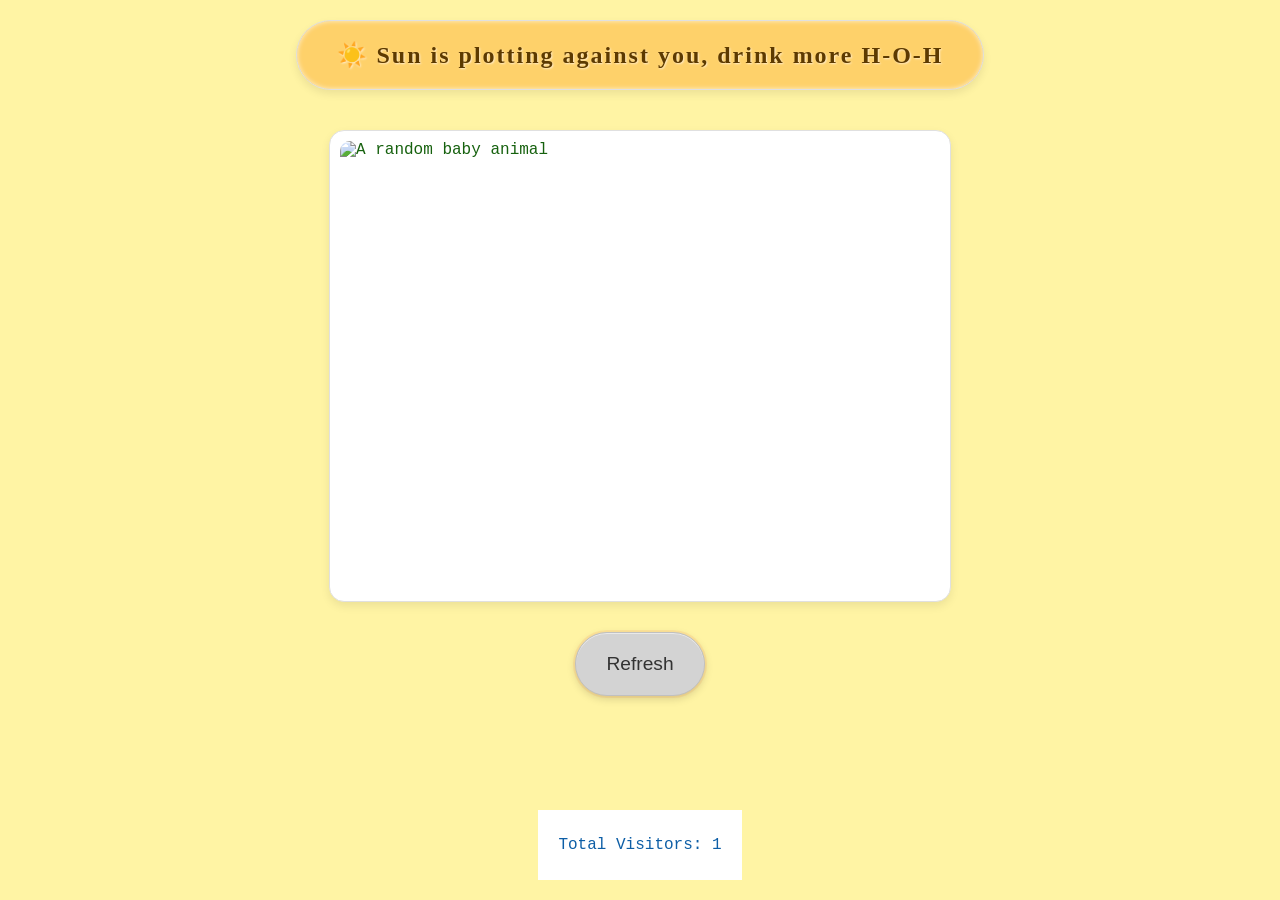
==== commit 30d9ee9a: "Update index.html" ====
--- a/index.html
+++ b/index.html
@@ -24,13 +24,7 @@
         </div>
         </main>
     <footer>
-        <p>Total Visitors: <span id="visitorCount">0</span></p>
-    <!-- ‑‑‑ WAVE DECORATION (place immediately above the footer) ‑‑‑>
-<div class="wave-container">
-  <div class="wave wave‑back"></div>
-  <div class="wave wave‑mid"></div>
-  <div class="wave wave‑front"></div>
-    </div>
+        <p>Total Visitors: <span id="visitorCount">0</span></p
         
     </footer>
     <script src="script.js"></script>
--- a/style.css
+++ b/style.css
@@ -178,3 +178,5 @@
         text-align: center;
     }
 }
+
+   
